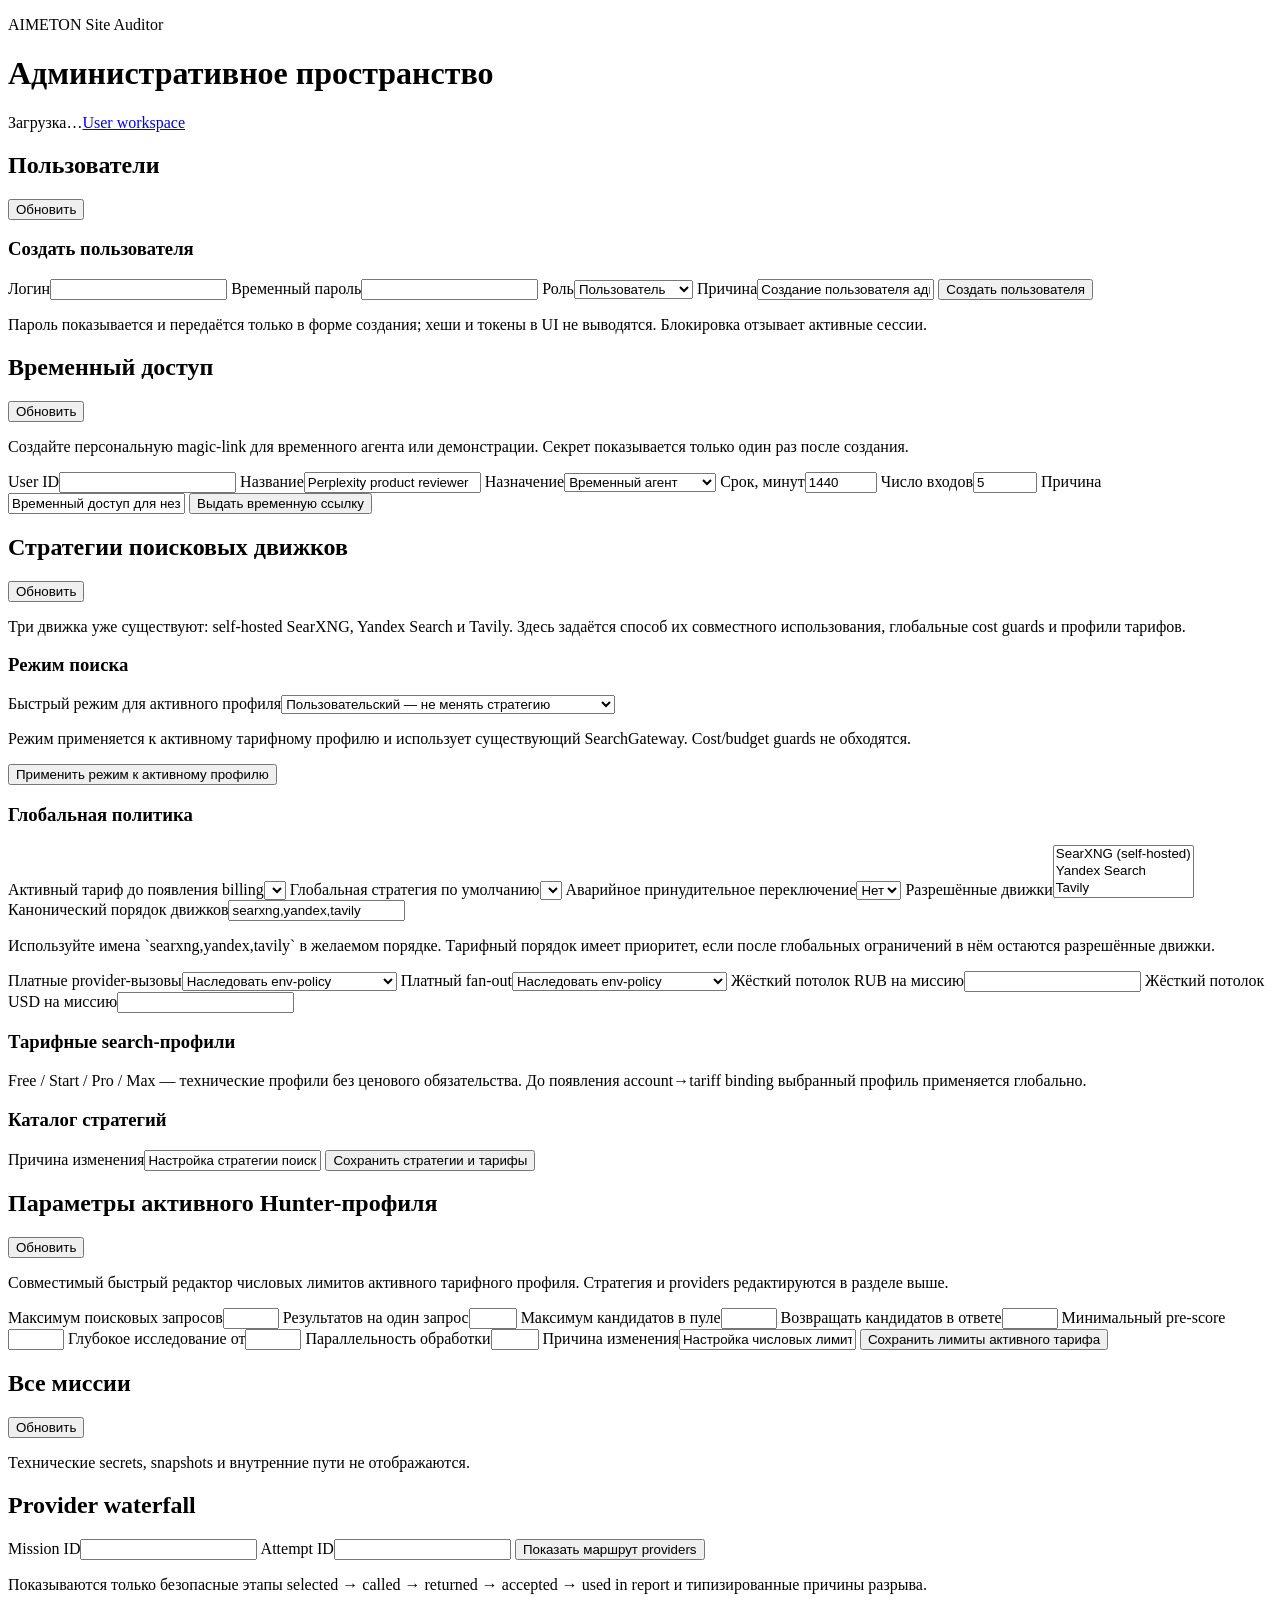
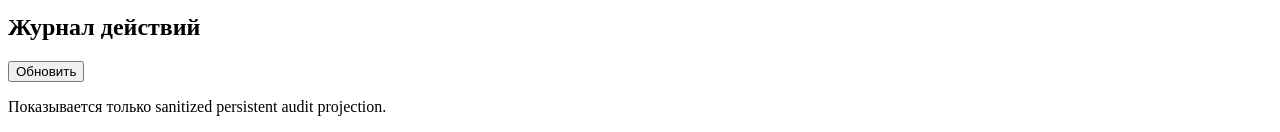
==== static/admin-workspace.html @ ddca2f9e "Expose guided search modes in admin workspace" ====
<!doctype html>
<html lang="ru">
<head>
  <meta charset="utf-8">
  <meta name="viewport" content="width=device-width,initial-scale=1">
  <title>AIMETON — администрирование</title>
  <link rel="stylesheet" href="/static/workspace.css">
</head>
<body class="workspace-body">
  <header class="workspace-header">
    <div><p class="eyebrow">AIMETON Site Auditor</p><h1>Административное пространство</h1></div>
    <div class="session-box"><span id="session-admin">Загрузка…</span><a class="secondary button-link" href="/workspace">User workspace</a></div>
  </header>
  <main class="workspace-grid">
    <section class="panel" aria-labelledby="users-title">
      <div class="panel-title"><h2 id="users-title">Пользователи</h2><button id="refresh-users" class="secondary">Обновить</button></div>
      <form id="create-user-form" class="auth-form">
        <h3>Создать пользователя</h3>
        <label>Логин<input id="create-username" name="username" minlength="1" maxlength="128" autocomplete="off" required></label>
        <label>Временный пароль<input id="create-password" name="password" type="password" minlength="12" maxlength="1024" autocomplete="new-password" required></label>
        <label>Роль<select id="create-role" name="role"><option value="user">Пользователь</option><option value="admin">Администратор</option></select></label>
        <label>Причина<input id="create-reason" name="reason" minlength="1" maxlength="500" value="Создание пользователя администратором" required></label>
        <button type="submit">Создать пользователя</button>
        <p id="create-user-message" class="message" aria-live="polite"></p>
      </form>
      <p class="message">Пароль показывается и передаётся только в форме создания; хеши и токены в UI не выводятся. Блокировка отзывает активные сессии.</p>
      <div id="admin-users" class="mission-list" aria-live="polite"></div>
    </section>

    <section class="panel" aria-labelledby="temporary-access-title">
      <div class="panel-title"><h2 id="temporary-access-title">Временный доступ</h2><button id="refresh-temporary-access" class="secondary" type="button">Обновить</button></div>
      <p class="message">Создайте персональную magic-link для временного агента или демонстрации. Секрет показывается только один раз после создания.</p>
      <form id="temporary-access-form" class="auth-form">
        <label>User ID<input id="temporary-access-user-id" type="number" min="1" required></label>
        <label>Название<input id="temporary-access-label" minlength="1" maxlength="200" value="Perplexity product reviewer" required></label>
        <label>Назначение<select id="temporary-access-purpose"><option value="agent">Временный агент</option><option value="marketing_demo">Маркетинговое демо</option><option value="support">Поддержка</option><option value="other">Другое</option></select></label>
        <label>Срок, минут<input id="temporary-access-ttl" type="number" min="5" max="43200" value="1440" required></label>
        <label>Число входов<input id="temporary-access-max-uses" type="number" min="1" max="1000" value="5" required></label>
        <label>Причина<input id="temporary-access-reason" minlength="1" maxlength="500" value="Временный доступ для независимой продуктовой экспертизы" required></label>
        <button type="submit">Выдать временную ссылку</button>
        <p id="temporary-access-message" class="message" aria-live="polite"></p>
      </form>
      <div id="temporary-access-issued" class="mission-card" hidden>
        <h3>Ссылка готова</h3>
        <p>Она отображается только сейчас. Передайте её адресату напрямую и не публикуйте в Issue, PR или логах.</p>
        <label>Magic link<input id="temporary-access-issued-link" type="text" readonly autocomplete="off"></label>
        <button id="temporary-access-copy" type="button">Копировать ссылку</button>
      </div>
      <div id="temporary-access-list" class="mission-list" aria-live="polite"></div>
    </section>

    <section class="panel" aria-labelledby="search-strategy-title">
      <div class="panel-title"><h2 id="search-strategy-title">Стратегии поисковых движков</h2><button id="refresh-search-strategies" class="secondary" type="button">Обновить</button></div>
      <p class="message">Три движка уже существуют: self-hosted SearXNG, Yandex Search и Tavily. Здесь задаётся способ их совместного использования, глобальные cost guards и профили тарифов.</p>
      <form id="search-strategy-form" class="auth-form">
        <h3>Режим поиска</h3>
        <label>Быстрый режим для активного профиля<select id="search-mode-preset">
          <option value="custom">Пользовательский — не менять стратегию</option>
          <option value="fast">Быстрый — первый подходящий движок</option>
          <option value="balanced">Баланс — каскад до целевого охвата</option>
          <option value="quality">Качество — консенсус нескольких движков</option>
          <option value="coverage">Максимальный охват — все разрешённые движки</option>
        </select></label>
        <p id="search-mode-description" class="message">Режим применяется к активному тарифному профилю и использует существующий SearchGateway. Cost/budget guards не обходятся.</p>
        <button id="apply-search-mode" type="button" class="secondary">Применить режим к активному профилю</button>

        <h3>Глобальная политика</h3>
        <label>Активный тариф до появления billing<select id="search-active-tariff"></select></label>
        <label>Глобальная стратегия по умолчанию<select id="search-default-strategy"></select></label>
        <label>Аварийное принудительное переключение<select id="search-emergency-strategy"><option value="">Нет</option></select></label>
        <label>Разрешённые движки<select id="search-enabled-providers" multiple size="3"><option value="searxng">SearXNG (self-hosted)</option><option value="yandex">Yandex Search</option><option value="tavily">Tavily</option></select></label>
        <label>Канонический порядок движков<input id="search-canonical-provider-order" value="searxng,yandex,tavily" autocomplete="off"></label>
        <p class="message">Используйте имена `searxng,yandex,tavily` в желаемом порядке. Тарифный порядок имеет приоритет, если после глобальных ограничений в нём остаются разрешённые движки.</p>
        <label>Платные provider-вызовы<select id="search-paid-policy"><option value="inherit">Наследовать env-policy</option><option value="deny">Запретить глобально</option><option value="allow_with_budget">Разрешить только с budget cap</option></select></label>
        <label>Платный fan-out<select id="search-paid-fanout-policy"><option value="inherit">Наследовать env-policy</option><option value="deny">Запретить глобально</option><option value="allow_with_budget">Разрешить только с budget cap</option></select></label>
        <label>Жёсткий потолок RUB на миссию<input id="search-hard-rub" type="number" min="0" step="0.01"></label>
        <label>Жёсткий потолок USD на миссию<input id="search-hard-usd" type="number" min="0" step="0.0001"></label>

        <h3>Тарифные search-профили</h3>
        <p class="message">Free / Start / Pro / Max — технические профили без ценового обязательства. До появления account→tariff binding выбранный профиль применяется глобально.</p>
        <div id="search-tariff-profiles" class="mission-list"></div>

        <h3>Каталог стратегий</h3>
        <div id="search-strategy-catalog" class="mission-list"></div>

        <label>Причина изменения<input id="search-strategy-reason" minlength="1" maxlength="500" value="Настройка стратегии поисковых движков и тарифных профилей" required></label>
        <button type="submit">Сохранить стратегии и тарифы</button>
        <p id="search-strategy-message" class="message" aria-live="polite"></p>
        <p id="search-strategy-updated" class="message"></p>
      </form>
    </section>

    <section class="panel" aria-labelledby="hunter-settings-title">
      <div class="panel-title"><h2 id="hunter-settings-title">Параметры активного Hunter-профиля</h2><button id="refresh-hunter-settings" class="secondary" type="button">Обновить</button></div>
      <p class="message">Совместимый быстрый редактор числовых лимитов активного тарифного профиля. Стратегия и providers редактируются в разделе выше.</p>
      <form id="hunter-settings-form" class="auth-form">
        <label>Максимум поисковых запросов<input id="hunter-setting-max-queries" type="number" min="1" max="100" required></label>
        <label>Результатов на один запрос<input id="hunter-setting-results-per-query" type="number" min="1" max="30" required></label>
        <label>Максимум кандидатов в пуле<input id="hunter-setting-max-candidates" type="number" min="1" max="500" required></label>
        <label>Возвращать кандидатов в ответе<input id="hunter-setting-output-limit" type="number" min="1" max="100" required></label>
        <label>Минимальный pre-score<input id="hunter-setting-minimum-pre-score" type="number" min="0" max="100" required></label>
        <label>Глубокое исследование от<input id="hunter-setting-deep-audit-score" type="number" min="0" max="100" required></label>
        <label>Параллельность обработки<input id="hunter-setting-concurrency" type="number" min="1" max="12" required></label>
        <label>Причина изменения<input id="hunter-setting-reason" minlength="1" maxlength="500" value="Настройка числовых лимитов активного тарифа" required></label>
        <button type="submit">Сохранить лимиты активного тарифа</button>
        <p id="hunter-settings-message" class="message" aria-live="polite"></p>
        <p id="hunter-settings-updated" class="message"></p>
      </form>
    </section>

    <section class="panel" aria-labelledby="missions-title">
      <div class="panel-title"><h2 id="missions-title">Все миссии</h2><button id="refresh-missions" class="secondary">Обновить</button></div>
      <p class="message">Технические secrets, snapshots и внутренние пути не отображаются.</p>
      <div id="admin-missions" class="mission-list" aria-live="polite"></div>
    </section>
    <section class="panel" aria-labelledby="trace-title">
      <div class="panel-title"><h2 id="trace-title">Provider waterfall</h2></div>
      <form id="trace-waterfall-form" class="auth-form">
        <label>Mission ID<input id="trace-mission-id" minlength="1" maxlength="200" autocomplete="off" required></label>
        <label>Attempt ID<input id="trace-attempt-id" minlength="1" maxlength="200" autocomplete="off" required></label>
        <button type="submit">Показать маршрут providers</button>
      </form>
      <p class="message">Показываются только безопасные этапы selected → called → returned → accepted → used in report и типизированные причины разрыва.</p>
      <div id="admin-trace-waterfall" class="mission-list" aria-live="polite"></div>
    </section>
    <section class="panel" aria-labelledby="audit-title">
      <div class="panel-title"><h2 id="audit-title">Журнал действий</h2><button id="refresh-audit" class="secondary">Обновить</button></div>
      <p class="message">Показывается только sanitized persistent audit projection.</p>
      <div id="admin-audit" class="mission-list" aria-live="polite"></div>
    </section>
  </main>
  <script src="/static/admin-workspace.js" defer></script>
  <script src="/static/admin-temporary-access.js" defer></script>
  <script src="/static/admin-search-strategies.js?v=20260910a" defer></script>
  <script src="/static/admin-hunter-settings.js?v=20260809b" defer></script>
  <script src="/static/admin-hunter-trace.js?v=20260809c" defer></script>
</body>
</html>
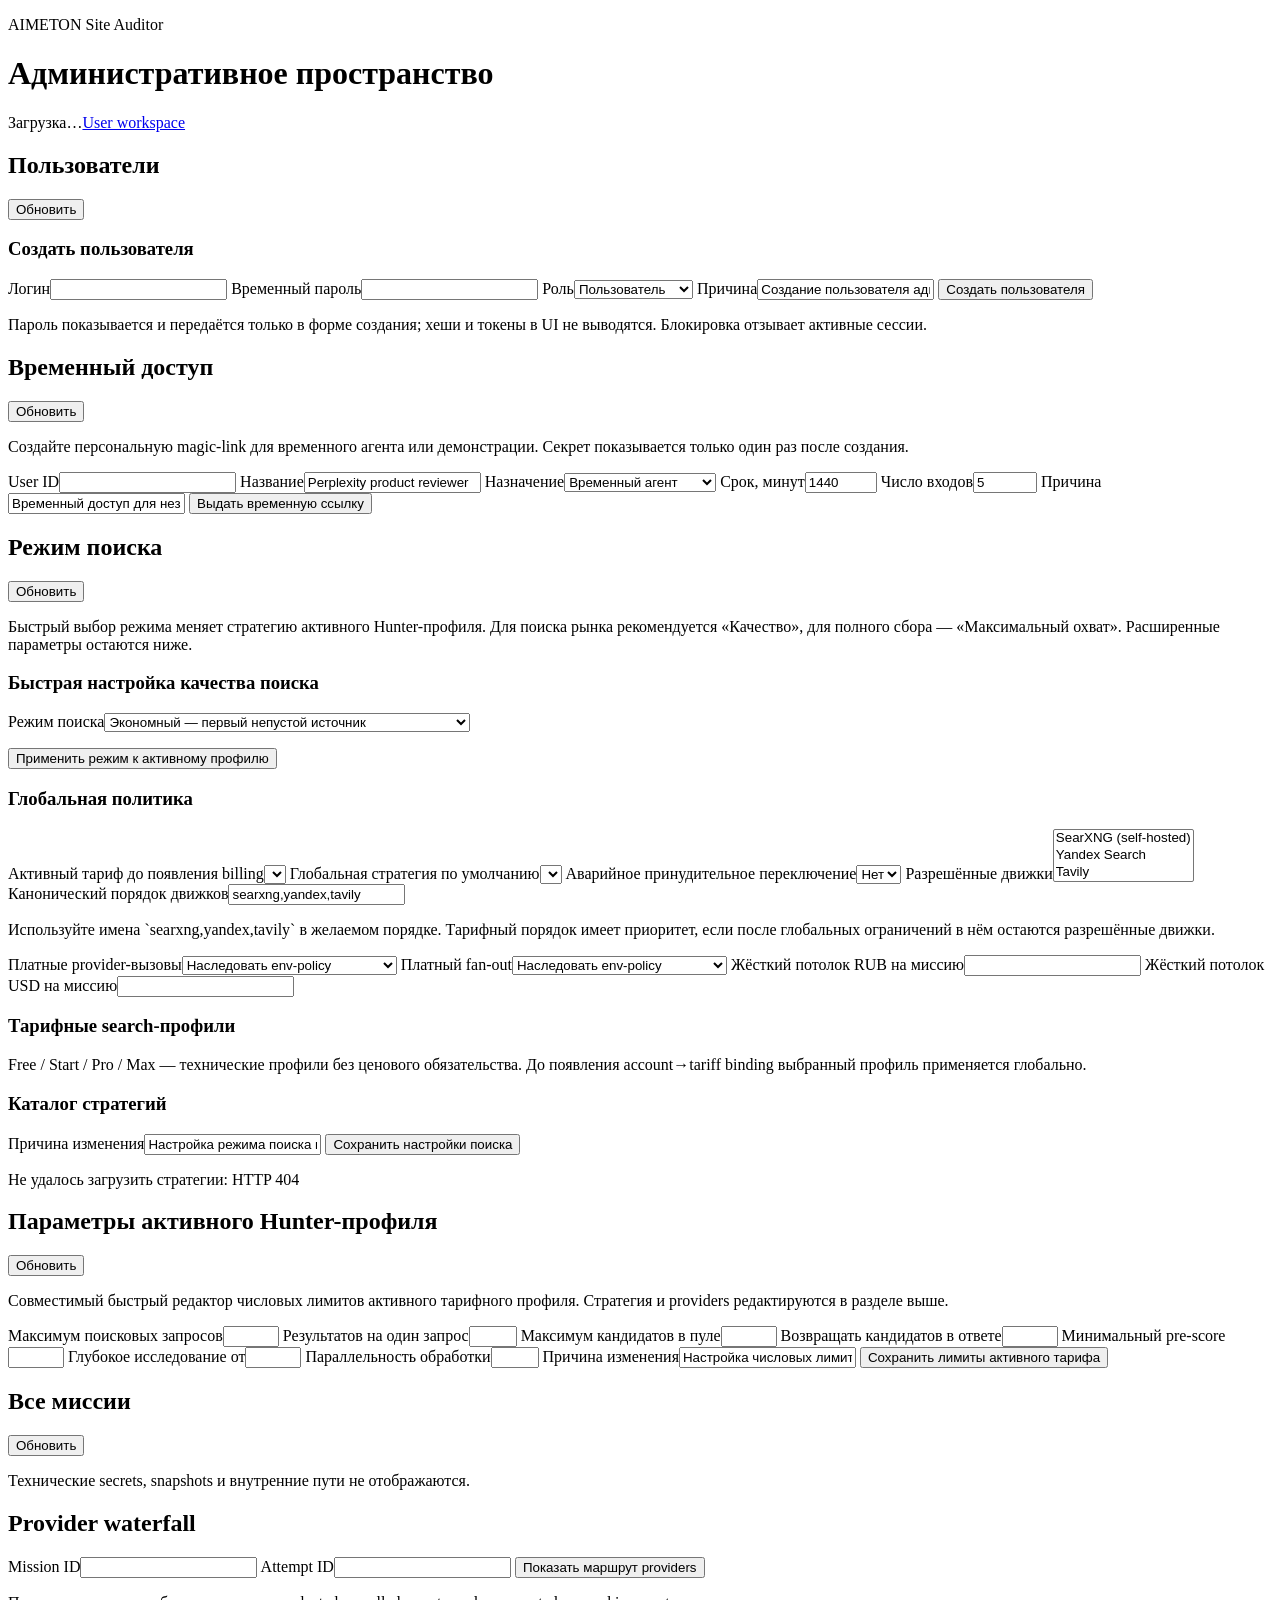
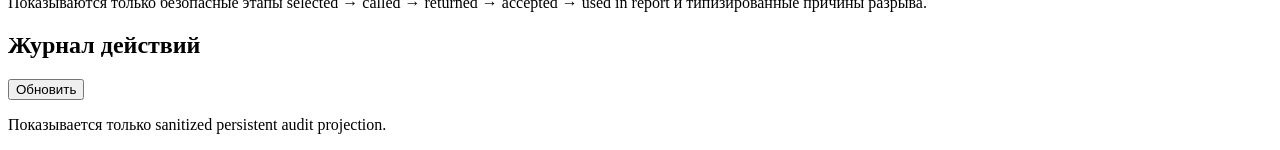
==== commit c5987b49: "feat(admin): add simple search quality mode selector" ====
--- a/static/admin-workspace.html
+++ b/static/admin-workspace.html
@@ -50,19 +50,19 @@
     </section>
 
     <section class="panel" aria-labelledby="search-strategy-title">
-      <div class="panel-title"><h2 id="search-strategy-title">Стратегии поисковых движков</h2><button id="refresh-search-strategies" class="secondary" type="button">Обновить</button></div>
-      <p class="message">Три движка уже существуют: self-hosted SearXNG, Yandex Search и Tavily. Здесь задаётся способ их совместного использования, глобальные cost guards и профили тарифов.</p>
+      <div class="panel-title"><h2 id="search-strategy-title">Режим поиска</h2><button id="refresh-search-strategies" class="secondary" type="button">Обновить</button></div>
+      <p class="message">Быстрый выбор режима меняет стратегию активного Hunter-профиля. Для поиска рынка рекомендуется «Качество», для полного сбора — «Максимальный охват». Расширенные параметры остаются ниже.</p>
       <form id="search-strategy-form" class="auth-form">
-        <h3>Режим поиска</h3>
-        <label>Быстрый режим для активного профиля<select id="search-mode-preset">
-          <option value="custom">Пользовательский — не менять стратегию</option>
-          <option value="fast">Быстрый — первый подходящий движок</option>
-          <option value="balanced">Баланс — каскад до целевого охвата</option>
+        <h3>Быстрая настройка качества поиска</h3>
+        <label>Режим поиска<select id="search-quality-mode">
+          <option value="economy">Экономный — первый непустой источник</option>
+          <option value="balanced">Сбалансированный — адаптивный качество/стоимость</option>
           <option value="quality">Качество — консенсус нескольких движков</option>
-          <option value="coverage">Максимальный охват — все разрешённые движки</option>
+          <option value="maximum">Максимальный охват — все разрешённые движки</option>
+          <option value="custom">Пользовательский — расширенные настройки ниже</option>
         </select></label>
-        <p id="search-mode-description" class="message">Режим применяется к активному тарифному профилю и использует существующий SearchGateway. Cost/budget guards не обходятся.</p>
-        <button id="apply-search-mode" type="button" class="secondary">Применить режим к активному профилю</button>
+        <p id="search-quality-mode-help" class="message"></p>
+        <button id="apply-search-quality-mode" type="button">Применить режим к активному профилю</button>
 
         <h3>Глобальная политика</h3>
         <label>Активный тариф до появления billing<select id="search-active-tariff"></select></label>
@@ -83,8 +83,8 @@
         <h3>Каталог стратегий</h3>
         <div id="search-strategy-catalog" class="mission-list"></div>
 
-        <label>Причина изменения<input id="search-strategy-reason" minlength="1" maxlength="500" value="Настройка стратегии поисковых движков и тарифных профилей" required></label>
-        <button type="submit">Сохранить стратегии и тарифы</button>
+        <label>Причина изменения<input id="search-strategy-reason" minlength="1" maxlength="500" value="Настройка режима поиска и тарифных профилей" required></label>
+        <button type="submit">Сохранить настройки поиска</button>
         <p id="search-strategy-message" class="message" aria-live="polite"></p>
         <p id="search-strategy-updated" class="message"></p>
       </form>
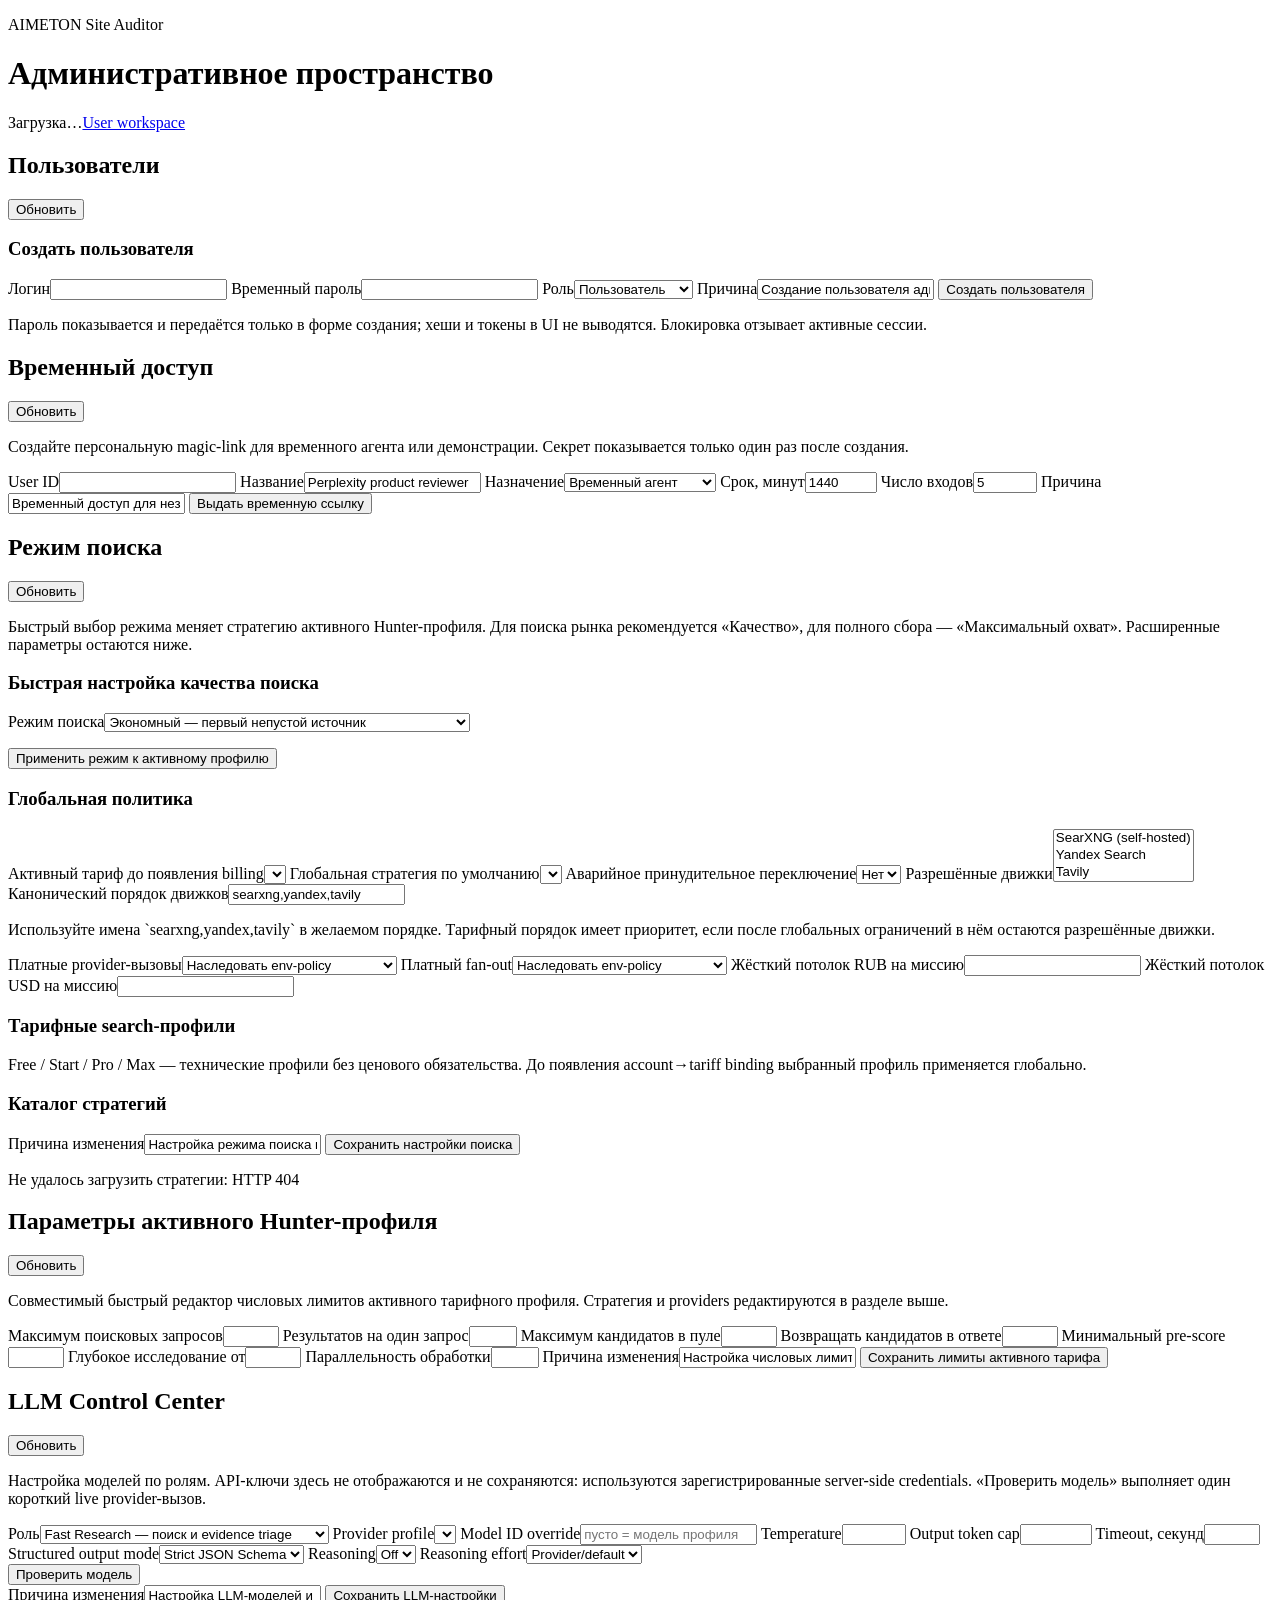
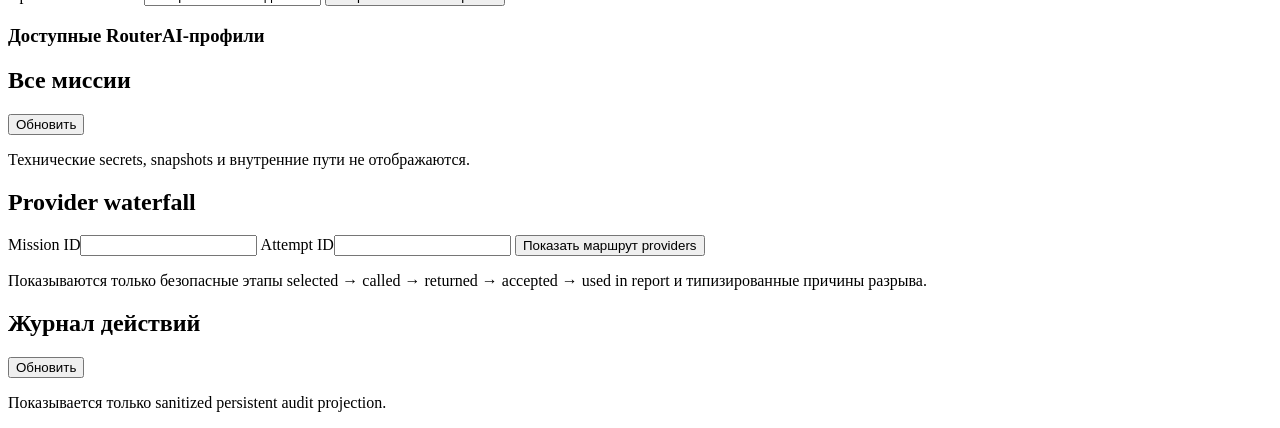
==== commit 5a3a45f4: "Add LLM Control Center to admin workspace" ====
--- a/static/admin-workspace.html
+++ b/static/admin-workspace.html
@@ -108,6 +108,49 @@
       </form>
     </section>
 
+    <section class="panel" aria-labelledby="llm-settings-title">
+      <div class="panel-title"><h2 id="llm-settings-title">LLM Control Center</h2><button id="refresh-llm-settings" class="secondary" type="button">Обновить</button></div>
+      <p class="message">Настройка моделей по ролям. API-ключи здесь не отображаются и не сохраняются: используются зарегистрированные server-side credentials. «Проверить модель» выполняет один короткий live provider-вызов.</p>
+      <form id="llm-settings-form" class="auth-form">
+        <label>Роль<select id="llm-role">
+          <option value="fast_research">Fast Research — поиск и evidence triage</option>
+          <option value="extraction">Extraction — извлечение фактов</option>
+          <option value="reasoning">Reasoning — KM и коммерческий synthesis</option>
+        </select></label>
+        <label>Provider profile<select id="llm-profile"></select></label>
+        <label>Model ID override<input id="llm-model-id" maxlength="200" autocomplete="off" placeholder="пусто = модель профиля"></label>
+        <label>Temperature<input id="llm-temperature" type="number" min="0" max="2" step="0.05" required></label>
+        <label>Output token cap<input id="llm-max-tokens" type="number" min="64" max="65536" step="1" required></label>
+        <label>Timeout, секунд<input id="llm-timeout-seconds" type="number" min="2" max="600" step="1" required></label>
+        <label>Structured output mode<select id="llm-output-mode">
+          <option value="strict_schema">Strict JSON Schema</option>
+          <option value="json_object">JSON object</option>
+        </select></label>
+        <label>Reasoning<select id="llm-reasoning-mode">
+          <option value="off">Off</option>
+          <option value="on">On</option>
+        </select></label>
+        <label>Reasoning effort<select id="llm-reasoning-effort">
+          <option value="">Provider/default</option>
+          <option value="low">Low</option>
+          <option value="medium">Medium</option>
+          <option value="high">High</option>
+          <option value="xhigh">Extra high</option>
+        </select></label>
+        <div class="panel-title">
+          <button id="test-llm-model" class="secondary" type="button">Проверить модель</button>
+          <span id="llm-resolved-state" class="message"></span>
+        </div>
+        <div id="llm-test-result" class="mission-list" aria-live="polite"></div>
+        <label>Причина изменения<input id="llm-settings-reason" minlength="1" maxlength="500" value="Настройка LLM-моделей и режимов" required></label>
+        <button type="submit">Сохранить LLM-настройки</button>
+        <p id="llm-settings-message" class="message" aria-live="polite"></p>
+        <p id="llm-settings-updated" class="message"></p>
+      </form>
+      <h3>Доступные RouterAI-профили</h3>
+      <div id="llm-profile-catalog" class="mission-list" aria-live="polite"></div>
+    </section>
+
     <section class="panel" aria-labelledby="missions-title">
       <div class="panel-title"><h2 id="missions-title">Все миссии</h2><button id="refresh-missions" class="secondary">Обновить</button></div>
       <p class="message">Технические secrets, snapshots и внутренние пути не отображаются.</p>
@@ -133,6 +176,7 @@
   <script src="/static/admin-temporary-access.js" defer></script>
   <script src="/static/admin-search-strategies.js?v=20260910a" defer></script>
   <script src="/static/admin-hunter-settings.js?v=20260809b" defer></script>
+  <script src="/static/admin-llm-settings.js?v=20260918a" defer></script>
   <script src="/static/admin-hunter-trace.js?v=20260809c" defer></script>
 </body>
 </html>
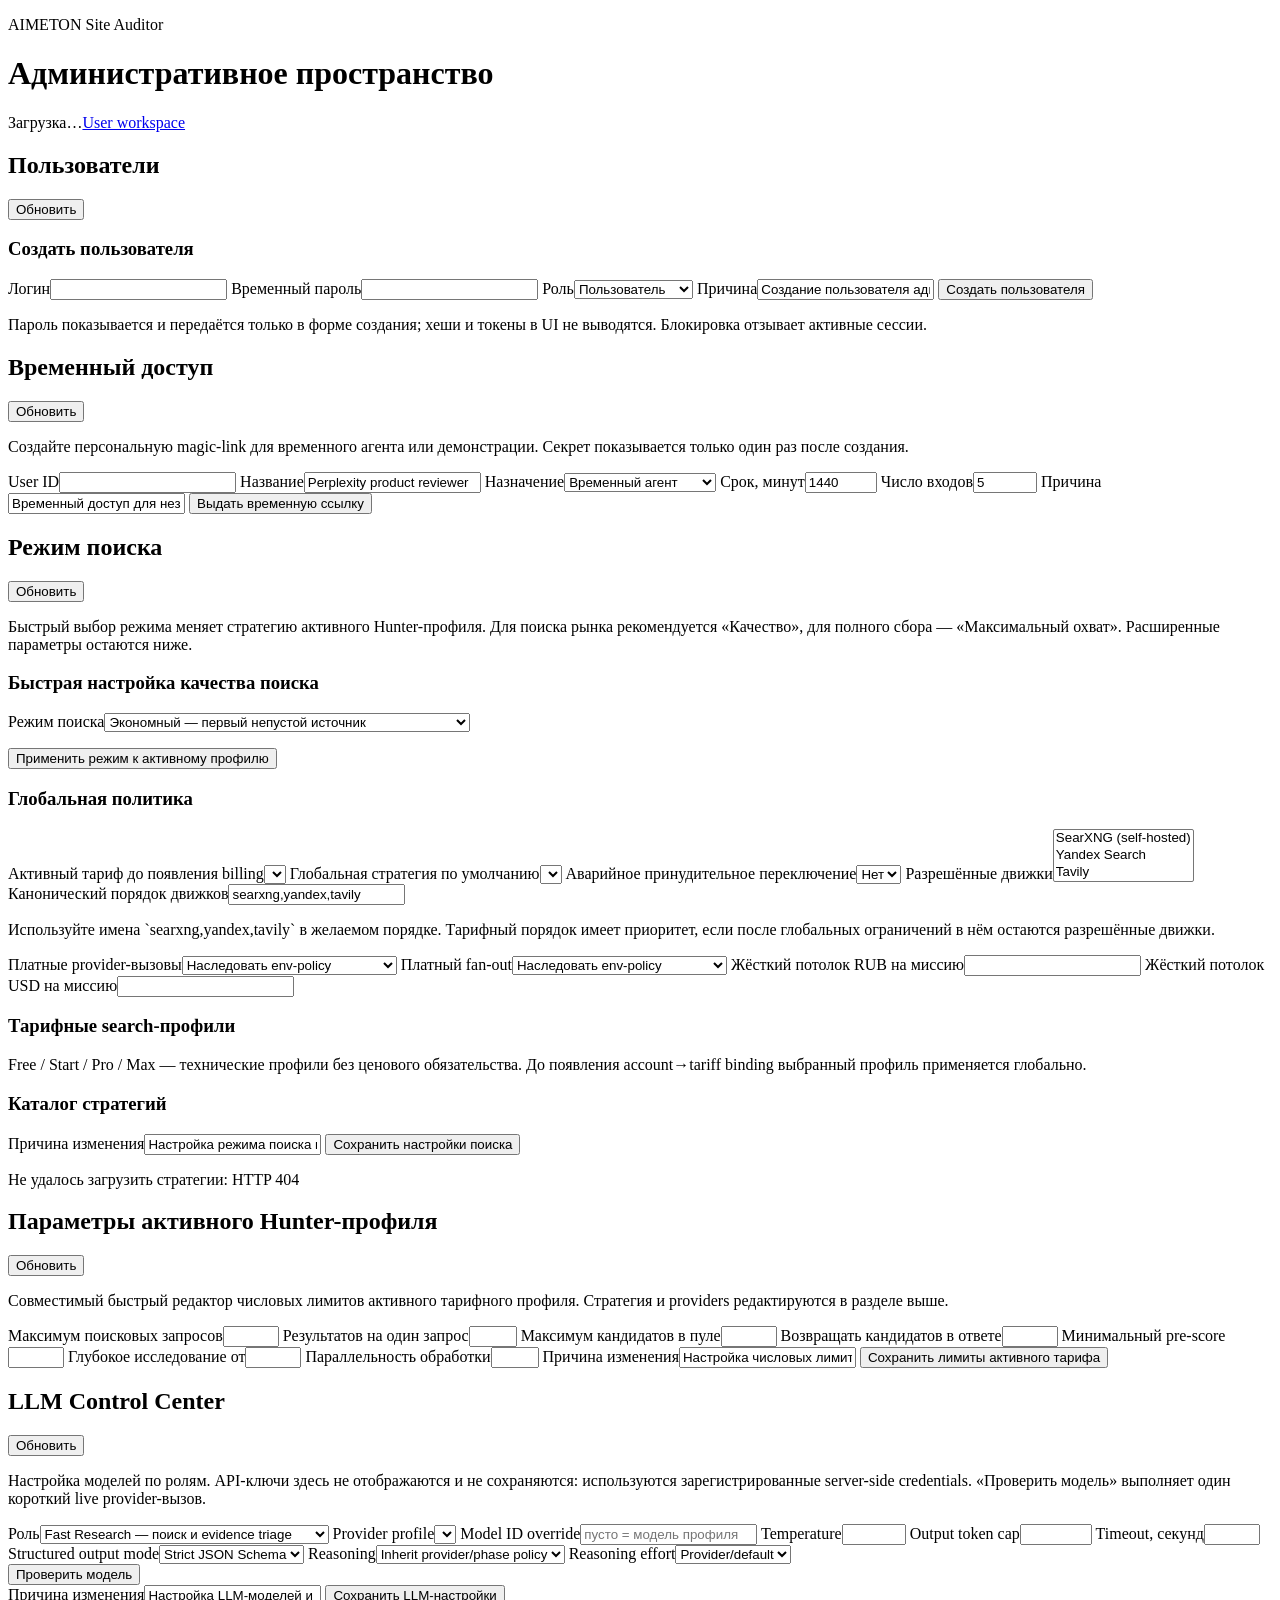
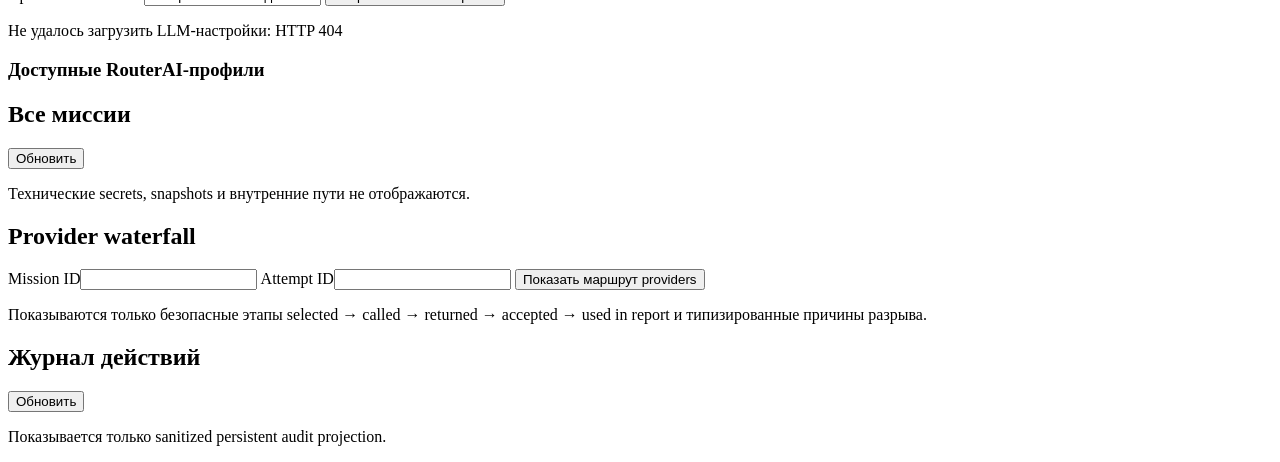
==== commit 2853e219: "Preserve inherit reasoning semantics" ====
--- a/static/admin-workspace.html
+++ b/static/admin-workspace.html
@@ -127,6 +127,7 @@
           <option value="json_object">JSON object</option>
         </select></label>
         <label>Reasoning<select id="llm-reasoning-mode">
+          <option value="inherit">Inherit provider/phase policy</option>
           <option value="off">Off</option>
           <option value="on">On</option>
         </select></label>
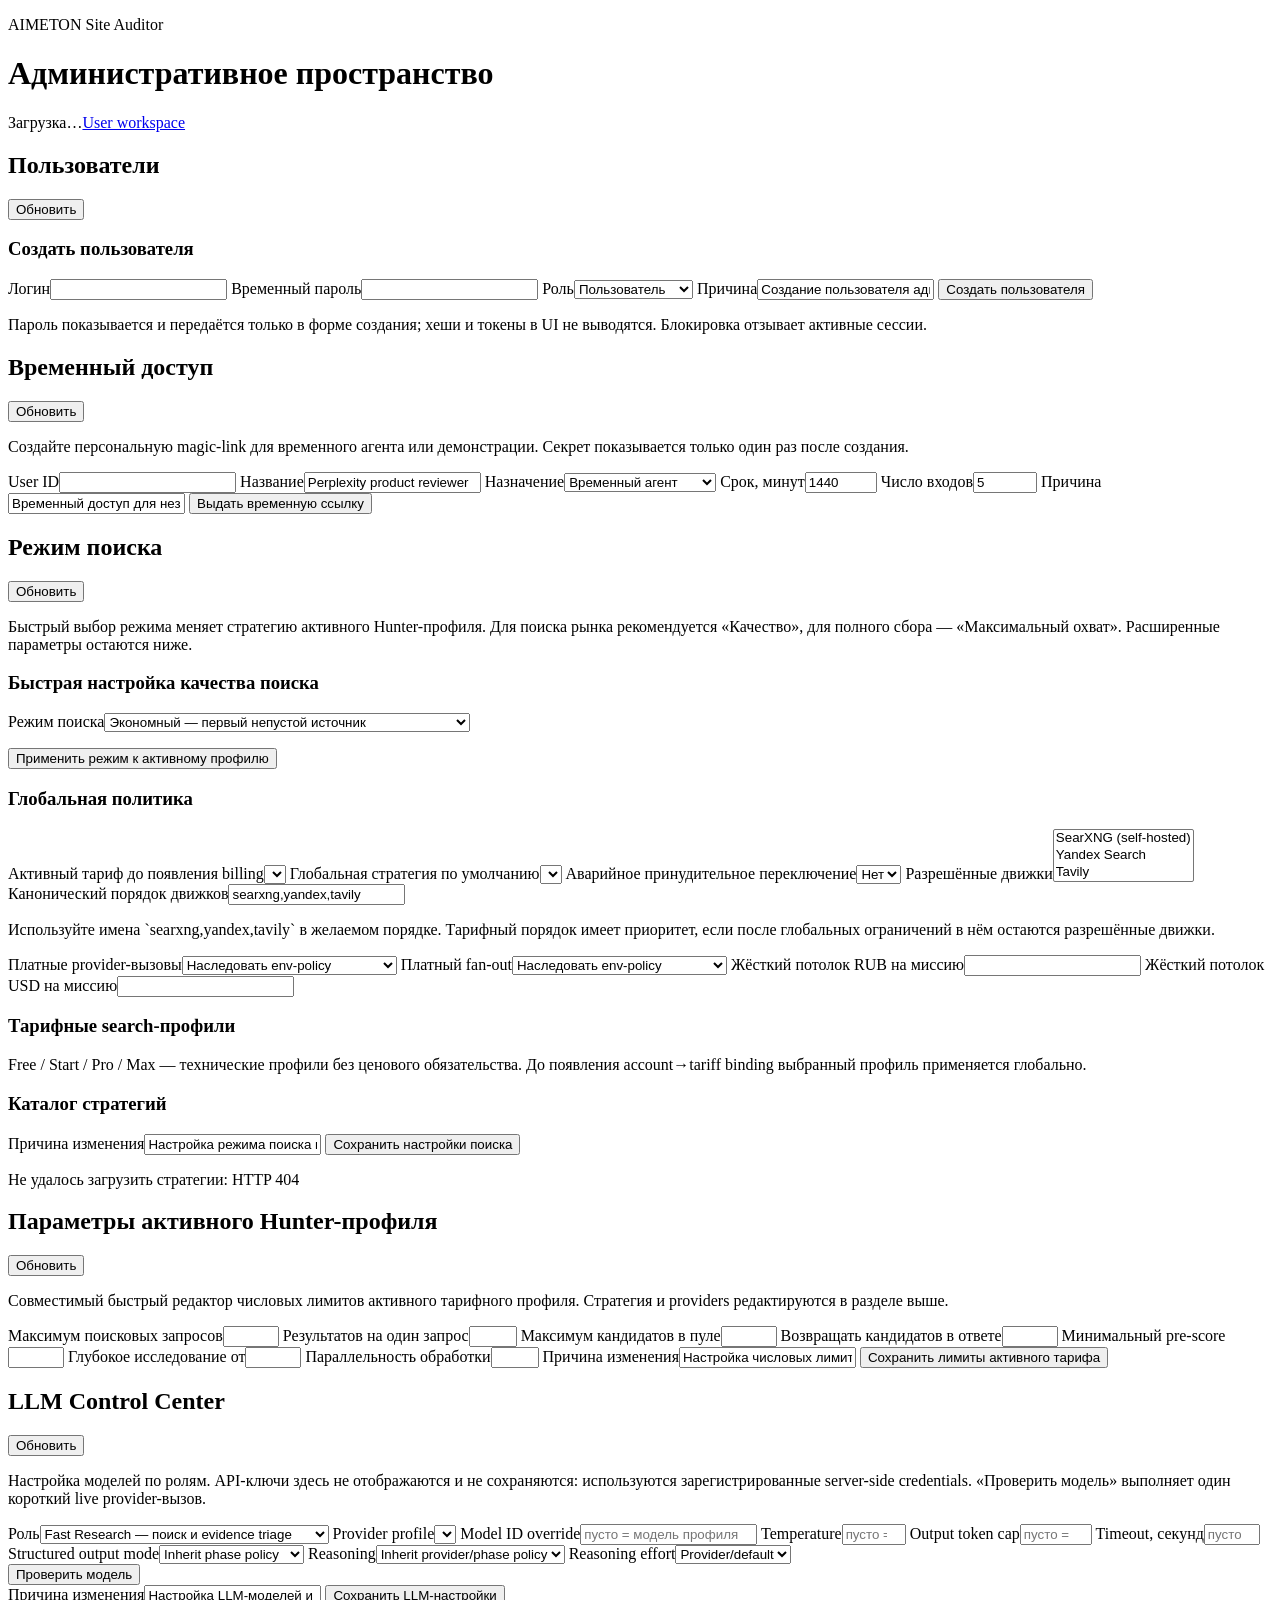
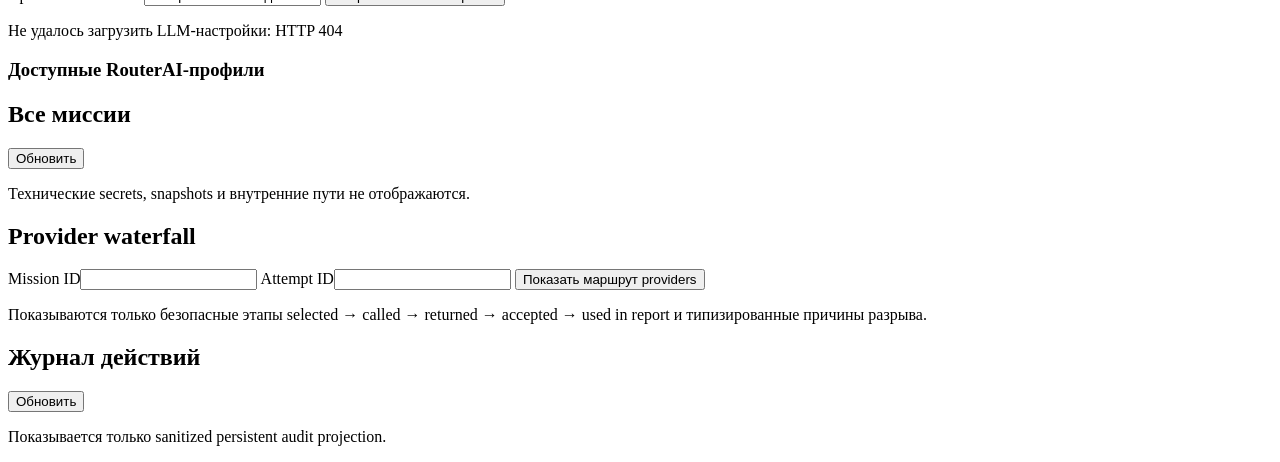
==== commit e54549ae: "Preserve phase defaults unless admin overrides LLM parameters" ====
--- a/static/admin-workspace.html
+++ b/static/admin-workspace.html
@@ -119,10 +119,11 @@
         </select></label>
         <label>Provider profile<select id="llm-profile"></select></label>
         <label>Model ID override<input id="llm-model-id" maxlength="200" autocomplete="off" placeholder="пусто = модель профиля"></label>
-        <label>Temperature<input id="llm-temperature" type="number" min="0" max="2" step="0.05" required></label>
-        <label>Output token cap<input id="llm-max-tokens" type="number" min="64" max="65536" step="1" required></label>
-        <label>Timeout, секунд<input id="llm-timeout-seconds" type="number" min="2" max="600" step="1" required></label>
+        <label>Temperature<input id="llm-temperature" type="number" min="0" max="2" step="0.05" placeholder="пусто = inherit"></label>
+        <label>Output token cap<input id="llm-max-tokens" type="number" min="64" max="65536" step="1" placeholder="пусто = phase default"></label>
+        <label>Timeout, секунд<input id="llm-timeout-seconds" type="number" min="2" max="600" step="1" placeholder="пусто = phase default"></label>
         <label>Structured output mode<select id="llm-output-mode">
+          <option value="inherit">Inherit phase policy</option>
           <option value="strict_schema">Strict JSON Schema</option>
           <option value="json_object">JSON object</option>
         </select></label>
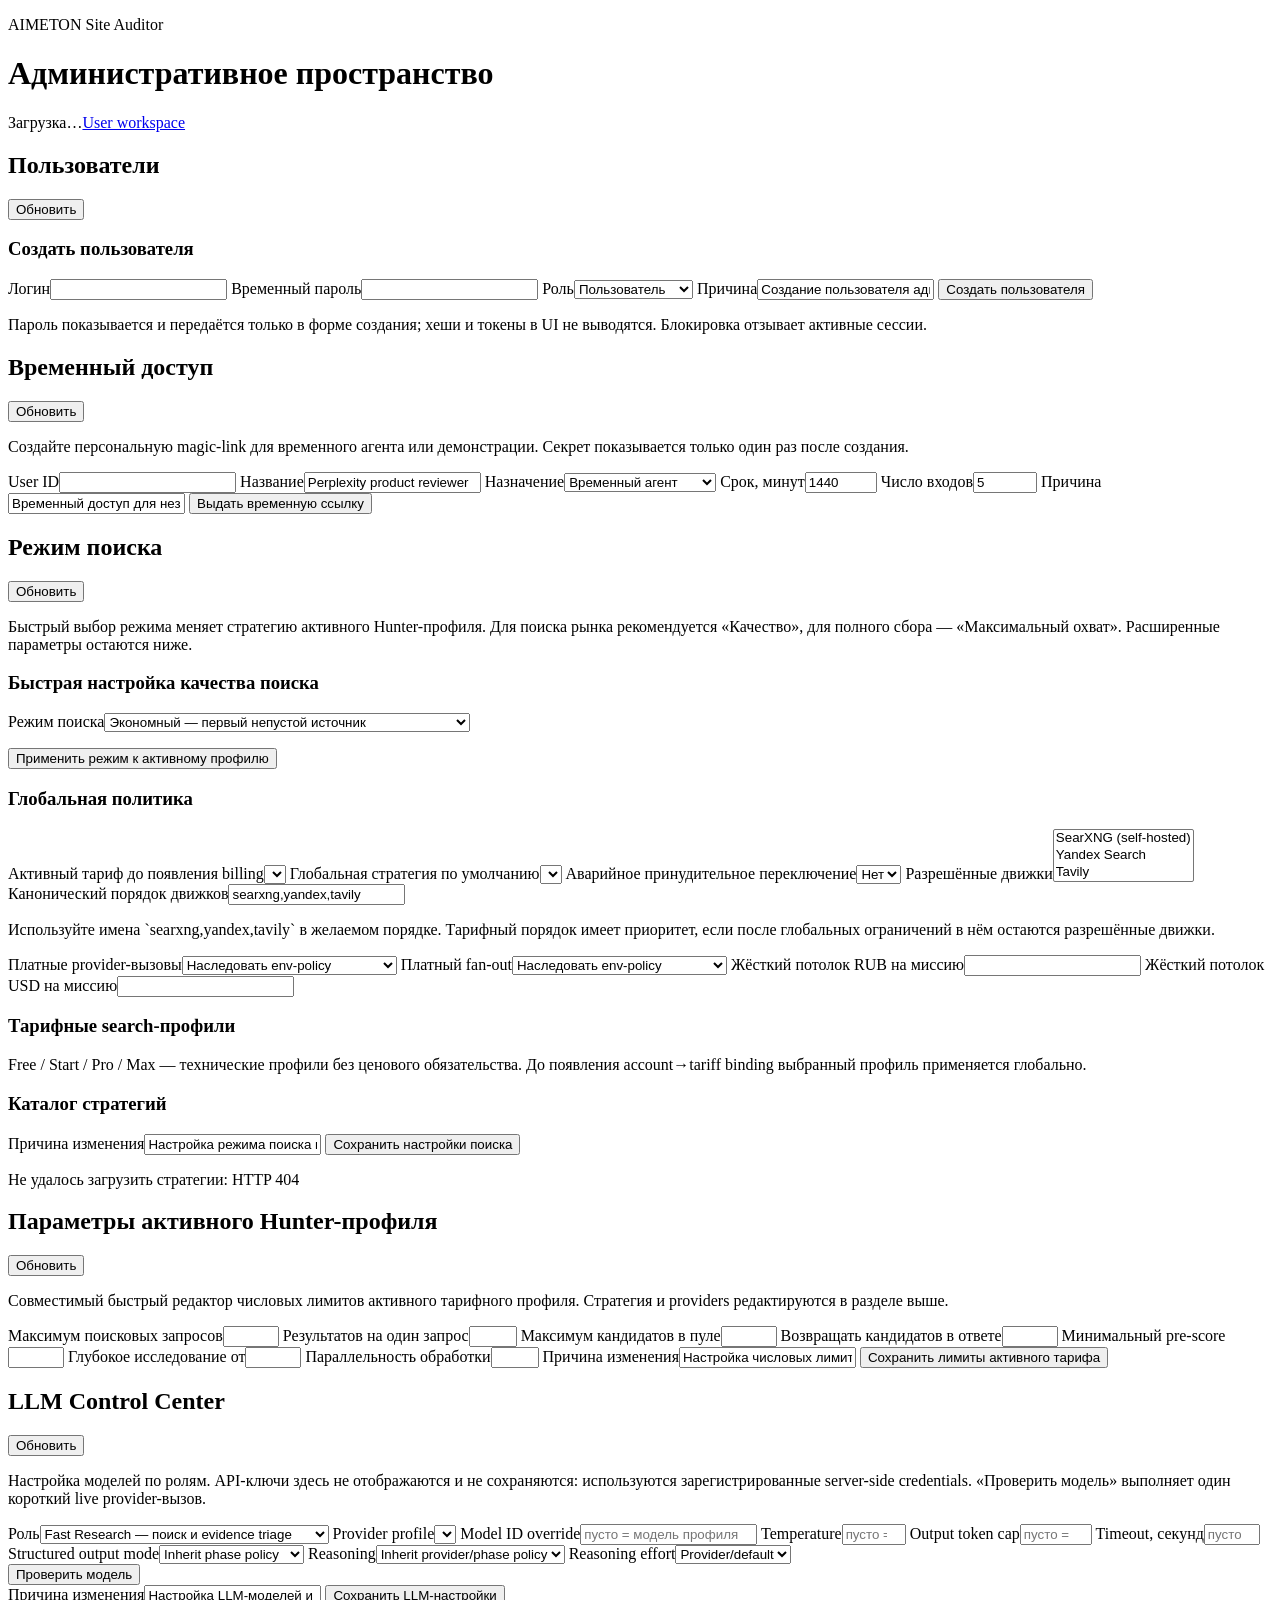
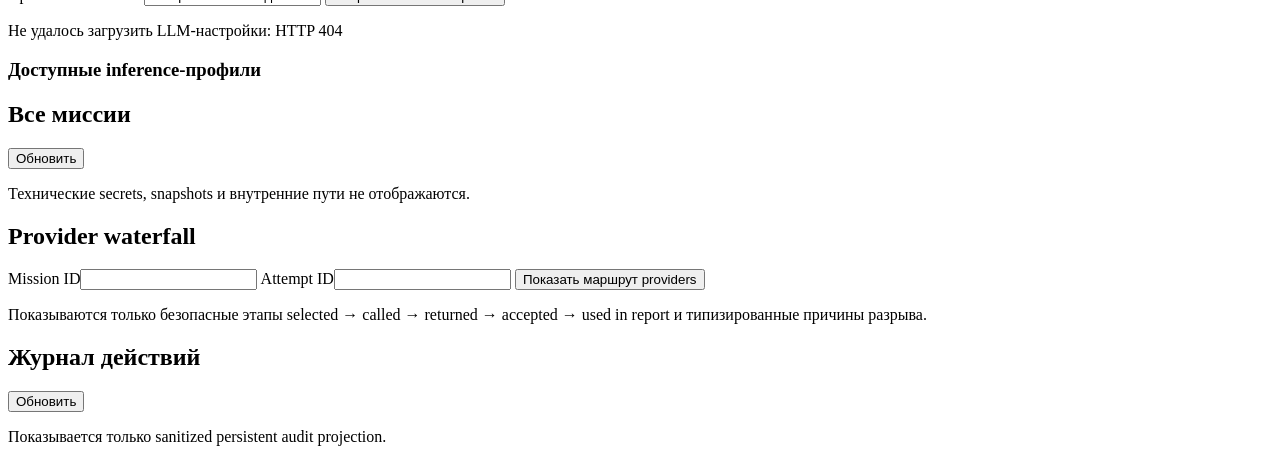
==== commit 379314bb: "Expose multi-provider LLM catalog in admin workspace" ====
--- a/static/admin-workspace.html
+++ b/static/admin-workspace.html
@@ -149,7 +149,7 @@
         <p id="llm-settings-message" class="message" aria-live="polite"></p>
         <p id="llm-settings-updated" class="message"></p>
       </form>
-      <h3>Доступные RouterAI-профили</h3>
+      <h3>Доступные inference-профили</h3>
       <div id="llm-profile-catalog" class="mission-list" aria-live="polite"></div>
     </section>
 
@@ -178,7 +178,7 @@
   <script src="/static/admin-temporary-access.js" defer></script>
   <script src="/static/admin-search-strategies.js?v=20260910a" defer></script>
   <script src="/static/admin-hunter-settings.js?v=20260809b" defer></script>
-  <script src="/static/admin-llm-settings.js?v=20260918a" defer></script>
+  <script src="/static/admin-llm-settings.js?v=20260923a" defer></script>
   <script src="/static/admin-hunter-trace.js?v=20260809c" defer></script>
 </body>
 </html>
